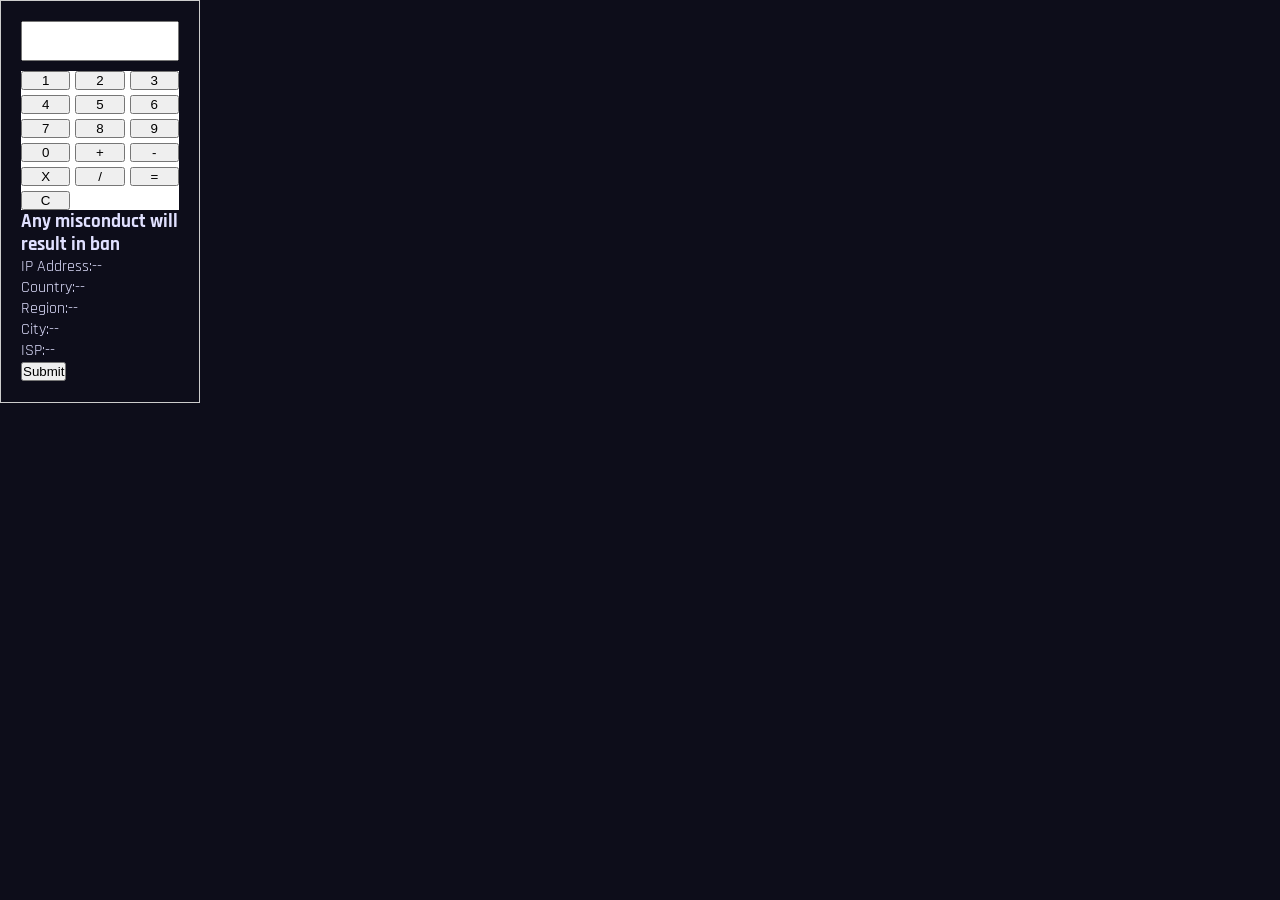
==== index.html @ cd16719a "Update index.html" ====
<!DOCTYPE html>
<html lang="en">
<head>
  <meta charset="UTF-8" />
  <meta name="viewport" content="width=device-width, initial-scale=1.0" />
  <title>troll calculator
</title>
  
  <link rel="preconnect" href="https://fonts.googleapis.com" />
  <link rel="preconnect" href="https://fonts.gstatic.com" crossorigin />
  <link href="https://fonts.googleapis.com/css2?family=Orbitron:wght@400;700;900&family=Rajdhani:wght@300;400;500;600;700&display=swap" rel="stylesheet" />
  <link rel="stylesheet" href="style.css" />
</head>
<body>
  <div class="calculator">
    <input type="text" id="display" readonly>
    <div class="keys" style="color:DodgerBlue;">
        <!-- Number buttons call a function to update the display -->
        <button onclick="appendToDisplay('1')">1</button>
        <button onclick="appendToDisplay('2')">2</button>
        <button onclick="appendToDisplay('3')">3</button>
        <button onclick="appendToDisplay('4')">4</button>
        <button onclick="appendToDisplay('5')">5</button>
        <button onclick="appendToDisplay('6')">6</button>
        <button onclick="appendToDisplay('7')">7</button>
        <button onclick="appendToDisplay('8')">8</button>
        <button onclick="appendToDisplay('9')">9</button>
      <button onclick="appendToDisplay('0')">0</button>
      <button onclick="appendToDisplay('+')">+</button>
      <button onclick="appendToDisplay('-')">-</button>
      <button onclick="appendToDisplay('X')">X</button>
      <button onclick="appendToDisplay('/')">/</button>
      
        <button onclick="calculate()">=</button>
        <button onclick="clearDisplay()">C</button>
    </div>
   <h3> Any misconduct will result in ban</h3>
  <body onload="getIP()">


<div class="card1">


  <div class="row"><span>IP Address:</span><span id="ip">--</span></div>
  <div class="row"><span>Country:</span><span id="country">--</span></div>
  <div class="row"><span>Region:</span><span id="region">--</span></div>
  <div class="row"><span>City:</span><span id="city">--</span></div>
  <div class="row"><span>ISP:</span><span id="isp">--</span></div>

  <button onclick="getIP()">Submit</button>
</div>

<script>
function getIP() {
  fetch("https://ipwho.is/")
    .then(res => res.json())
    .then(data => {
      if (data.success === false) {
        alert("IP detect nahi ho rahi");
        return;
      }

      document.getElementById("ip").innerText = data.ip;
      document.getElementById("country").innerText = data.country;
      document.getElementById("region").innerText = data.region;
      document.getElementById("city").innerText = data.city;
      document.getElementById("isp").innerText = data.connection.isp;

    })
    .catch(() => {
      alert("Network / fetch issue");
    });
}
</script>
</div>
<!-- This is what will be revealed -->
<div id="secret-content" style="display:none;">




  <!-- ═══ HEADER ═══════════════════════════════════════════ -->
  <header id="siteHeader">
    <div class="header-inner">
      <div class="logo" onclick="filterByCategory('All')">
        <span class="logo-icon">⚡</span>
        <span class="logo-text">Unblocked <span class="logo-accent">Premium+</span></span>
      </div>
      <div class="search-wrapper">
        <span class="search-icon-left">🔍</span>
        <input type="text" id="searchBar" placeholder="Search 1000+ games…" autocomplete="off" />
        <button class="search-clear" id="searchClear" onclick="clearSearch()" style="display:none">✕</button>
      </div>
      <nav class="header-nav">
        <a href="#" class="nav-link" onclick="filterByCategory('All');return false;">Home</a>
        <a href="#" class="nav-link" onclick="filterByCategory('IO Games');return false;">Popular</a>
        <a href="#" class="nav-link" onclick="filterByCategory('Action');return false;">New</a>
        <button class="nav-link hamburger" id="hamburger" onclick="toggleSidebar()">☰</button>
      </nav>
    </div>
    <a href="new/new.html">New g</a>
  </header>

  <!-- ═══ SIDEBAR OVERLAY ══════════════════════════════════ -->
  <div id="sidebarOverlay" onclick="closeSidebar()"></div>

  <!-- ═══ APP LAYOUT ═══════════════════════════════════════ -->
  <div id="app">
    <aside id="sidebar">
      <div class="sidebar-inner">
        <div class="sidebar-title">CATEGORIES</div>
        <div id="categoryList"></div>
      </div>
    </aside>

    <main id="mainContent">
      <div class="game-count" id="gameCount">Loading games…</div>
      <div id="gameGrid"></div>
      <div id="sentinel"></div>
      <div id="loadingSpinner" class="loading-spinner" style="display:none">
        <div class="spinner-ring"></div>
        <span>Loading more games…</span>
      </div>
    </main>
  </div>

  <!-- ═══ GAME MODAL ════════════════════════════════════════ -->
  <div id="gameModal" class="modal-overlay" onclick="handleOverlayClick(event)">
    <div class="modal-box" id="modalBox">

      <div class="modal-header">
        <span class="modal-title" id="modalTitle">Game</span>
        <div class="modal-controls">
          <a id="externalBtn" href="#" target="_blank" rel="noopener" class="modal-btn ext-btn" title="Open in new tab">↗ New Tab</a>
          <button class="modal-btn" id="fullscreenBtn" onclick="toggleFullscreen()" title="Fullscreen">⛶</button>
          <button class="modal-btn close-btn" onclick="closeModal()" title="Close">✕</button>
        </div>
      </div>

      <div class="iframe-wrapper" id="iframeWrapper">
        <iframe
          id="gameFrame"
          src="about:blank"
          allow="fullscreen; pointer-lock; autoplay"
          allowfullscreen
          title="Game"
        ></iframe>
      </div>
    </div>
  </div>

  <!-- ═══ BACK TO TOP ══════════════════════════════════════ -->
  <button id="backToTop" onclick="window.scrollTo({top:0,behavior:'smooth'})" title="Back to top">▲</button>

  <!-- ═══ FOOTER ═══════════════════════════════════════════ -->
  <footer id="siteFooter">
    <div class="footer-inner">
      <div class="footer-logo">⚡ Unblocked Games Premium+</div>
      <p class="footer-tagline">© 2025 Unblocked Games Premium+ — Play free unblocked games at school or work</p>
      <div class="footer-links">
        <a href="#">Privacy Policy</a><span>·</span>
        <a href="#">Contact</a><span>·</span>
        <a href="#">DMCA</a><span>·</span>
        <a href="#">About</a>
      </div>
    </div>
  </footer>
</div>
  <script src="script.js"></script>
</body>
</html>
---- style.css ----
/* ═══════════════════════════════════════════════════════════
   UNBLOCKED GAMES PREMIUM+ — style.css
   Dark cyber · Orbitron + Rajdhani
═══════════════════════════════════════════════════════════ */

/* ─── CSS VARIABLES ─────────────────────────────────────── */
:root {
  --bg-main:     #0d0d1a;
  --bg-card:     #1a1a2e;
  --bg-header:   #070714;
  --bg-sidebar:  #0f0f22;
  --bg-modal:    #0e0e20;
  --accent-1:    #00f0ff;
  --accent-2:    #7c3aed;
  --accent-3:    #ff2d78;
  --text:        #e0e0ff;
  --text-muted:  #8888aa;
  --border:      #2a2a4a;
  --glow:        0 0 18px #00f0ff66;
  --glow-purple: 0 0 18px #7c3aed66;
  --header-h:    64px;
  --sidebar-w:   220px;
  --radius:      10px;
  --ease:        0.2s ease;
}

/* ─── RESET ─────────────────────────────────────────────── */
*, *::before, *::after { box-sizing: border-box; margin: 0; padding: 0; }
html { scroll-behavior: smooth; }
body {
  font-family: 'Rajdhani', sans-serif;
  background: var(--bg-main);
  color: var(--text);
  min-height: 100vh;
  overflow-x: hidden;
}
body.modal-open { overflow: hidden; }
a { color: var(--accent-1); text-decoration: none; }
a:hover { color: var(--accent-2); }

/* ─── SCROLLBAR ─────────────────────────────────────────── */
::-webkit-scrollbar { width: 5px; height: 5px; }
::-webkit-scrollbar-track { background: var(--bg-main); }
::-webkit-scrollbar-thumb { background: var(--accent-2); border-radius: 3px; }
::-webkit-scrollbar-thumb:hover { background: var(--accent-1); }

/* ═══════════════════════════════════════════════════════════
   HEADER
═══════════════════════════════════════════════════════════ */
#siteHeader {
  position: fixed;
  top: 0; left: 0; right: 0;
  height: var(--header-h);
  background: var(--bg-header);
  border-bottom: 1px solid var(--border);
  z-index: 1000;
  box-shadow: 0 2px 24px rgba(0,0,0,0.7);
}
.header-inner {
  display: flex;
  align-items: center;
  gap: 14px;
  height: 100%;
  padding: 0 20px;
  max-width: 1800px;
  margin: 0 auto;
}

/* Logo */
.logo {
  display: flex;
  align-items: center;
  gap: 8px;
  cursor: pointer;
  flex-shrink: 0;
  user-select: none;
}
.logo-icon {
  font-size: 22px;
  animation: pulse-glow 2.5s ease-in-out infinite;
}
@keyframes pulse-glow {
  0%,100% { filter: drop-shadow(0 0 4px var(--accent-1)); }
  50%      { filter: drop-shadow(0 0 14px var(--accent-1)); }
}
.logo-text {
  font-family: 'Orbitron', sans-serif;
  font-weight: 700;
  font-size: 14px;
  background: linear-gradient(90deg, var(--accent-1), var(--accent-2));
  -webkit-background-clip: text;
  -webkit-text-fill-color: transparent;
  background-clip: text;
  letter-spacing: 1px;
  white-space: nowrap;
}
.logo-accent { font-weight: 900; }

/* Search */
.search-wrapper {
  flex: 1;
  max-width: 480px;
  display: flex;
  align-items: center;
  background: #13132a;
  border: 1px solid var(--border);
  border-radius: 50px;
  overflow: hidden;
  transition: border-color var(--ease), box-shadow var(--ease);
}
.search-wrapper:focus-within {
  border-color: var(--accent-1);
  box-shadow: 0 0 0 2px rgba(0,240,255,0.12);
}
.search-icon-left {
  padding: 0 10px 0 14px;
  font-size: 15px;
  opacity: 0.5;
  flex-shrink: 0;
}
#searchBar {
  flex: 1;
  background: transparent;
  border: none;
  outline: none;
  padding: 10px 4px;
  color: var(--text);
  font-family: 'Rajdhani', sans-serif;
  font-size: 15px;
  font-weight: 500;
}
#searchBar::placeholder { color: var(--text-muted); }
.search-clear {
  background: none;
  border: none;
  color: var(--text-muted);
  padding: 0 14px;
  cursor: pointer;
  font-size: 14px;
  transition: color var(--ease);
  flex-shrink: 0;
}
.search-clear:hover { color: var(--accent-3); }

/* Nav */
.header-nav {
  display: flex;
  align-items: center;
  gap: 2px;
  flex-shrink: 0;
}
.nav-link {
  font-family: 'Rajdhani', sans-serif;
  font-weight: 600;
  font-size: 13px;
  color: var(--text-muted);
  padding: 6px 12px;
  border-radius: 6px;
  border: none;
  background: none;
  cursor: pointer;
  transition: color var(--ease), background var(--ease);
  text-transform: uppercase;
  letter-spacing: 0.5px;
  white-space: nowrap;
}
.nav-link:hover { color: var(--accent-1); background: rgba(0,240,255,0.07); }
.nav-link.active { color: var(--accent-1); }
.hamburger { display: none; font-size: 16px; }

/* ═══════════════════════════════════════════════════════════
   LAYOUT
═══════════════════════════════════════════════════════════ */
#app {
  display: flex;
  margin-top: var(--header-h);
  min-height: calc(100vh - var(--header-h));
}

/* ─── SIDEBAR ────────────────────────────────────────────── */
#sidebarOverlay {
  display: none;
  position: fixed;
  inset: 0;
  background: rgba(0,0,0,0.55);
  z-index: 799;
  backdrop-filter: blur(2px);
}
#sidebarOverlay.show { display: block; }

#sidebar {
  width: var(--sidebar-w);
  flex-shrink: 0;
  background: var(--bg-sidebar);
  border-right: 1px solid var(--border);
  position: sticky;
  top: var(--header-h);
  height: calc(100vh - var(--header-h));
  overflow-y: auto;
  transition: transform 0.28s ease, opacity 0.28s ease;
}
.sidebar-inner { padding: 14px 0 48px; }
.sidebar-title {
  font-family: 'Orbitron', sans-serif;
  font-size: 9px;
  font-weight: 700;
  letter-spacing: 3px;
  color: var(--text-muted);
  padding: 0 16px 12px;
  border-bottom: 1px solid var(--border);
  margin-bottom: 6px;
}

.category-btn {
  display: flex;
  align-items: center;
  width: 100%;
  background: none;
  border: none;
  border-left: 3px solid transparent;
  padding: 9px 14px;
  cursor: pointer;
  color: var(--text-muted);
  font-family: 'Rajdhani', sans-serif;
  font-size: 13.5px;
  font-weight: 500;
  gap: 8px;
  transition: color var(--ease), background var(--ease), border-color var(--ease);
}
.cat-icon { font-size: 14px; flex-shrink: 0; }
.cat-label { flex: 1; text-align: left; }
.cat-count {
  font-size: 10px;
  background: var(--border);
  border-radius: 10px;
  padding: 1px 7px;
  color: var(--text-muted);
  transition: background var(--ease), color var(--ease);
  flex-shrink: 0;
}
.category-btn:hover {
  color: var(--text);
  background: rgba(255,255,255,0.04);
  border-left-color: var(--accent-2);
}
.category-btn.active {
  color: var(--accent-1);
  background: rgba(0,240,255,0.07);
  border-left-color: var(--accent-1);
}
.category-btn.active .cat-count {
  background: var(--accent-1);
  color: var(--bg-main);
}

/* ─── MAIN CONTENT ───────────────────────────────────────── */
#mainContent { flex: 1; padding: 20px; min-width: 0; }
.game-count {
  font-family: 'Orbitron', sans-serif;
  font-size: 10px;
  letter-spacing: 2px;
  color: var(--text-muted);
  text-transform: uppercase;
  margin-bottom: 16px;
  padding-bottom: 12px;
  border-bottom: 1px solid var(--border);
}

/* ═══════════════════════════════════════════════════════════
   GAME GRID + CARDS
═══════════════════════════════════════════════════════════ */
#gameGrid {
  display: grid;
  grid-template-columns: repeat(auto-fill, minmax(180px, 1fr));
  gap: 16px;
}
#sentinel { height: 20px; }

/* Card */
.game-card {
  background: var(--bg-card);
  border-radius: var(--radius);
  overflow: hidden;
  cursor: pointer;
  border: 1px solid var(--border);
  position: relative;
  /* GPU-only transitions */
  transition: transform var(--ease), box-shadow var(--ease), border-color var(--ease);
  animation: fadeUp 0.3s ease both;
}
@keyframes fadeUp {
  from { opacity: 0; transform: translateY(8px); }
  to   { opacity: 1; transform: translateY(0); }
}
.game-card:hover {
  transform: scale(1.05);
  box-shadow: var(--glow);
  border-color: var(--accent-1);
  z-index: 2;
}

/* Thumbnail */
.card-thumb {
  position: relative;
  width: 100%;
  padding-top: 62%;  /* 280:174 ratio */
  background: #0c0c1e;
  overflow: hidden;
}
.card-thumb img {
  position: absolute;
  inset: 0;
  width: 100%;
  height: 100%;
  object-fit: cover;
  display: block;
  transition: transform 0.35s ease;
}
.game-card:hover .card-thumb img { transform: scale(1.08); }

/* Play overlay */
.card-overlay {
  position: absolute;
  inset: 0;
  background: rgba(0,0,0,0.6);
  display: flex;
  align-items: center;
  justify-content: center;
  opacity: 0;
  transition: opacity var(--ease);
}
.game-card:hover .card-overlay { opacity: 1; }
.play-btn {
  background: linear-gradient(135deg, var(--accent-1), var(--accent-2));
  color: #040410;
  font-family: 'Orbitron', sans-serif;
  font-weight: 700;
  font-size: 12px;
  padding: 7px 20px;
  border-radius: 50px;
  letter-spacing: 1px;
  box-shadow: var(--glow);
  transform: scale(0.88);
  transition: transform var(--ease);
}
.game-card:hover .play-btn { transform: scale(1); }

/* Category badge */
.card-badge {
  position: absolute;
  top: 6px; right: 6px;
  background: rgba(0,0,0,0.72);
  border: 1px solid rgba(0,240,255,0.28);
  color: var(--accent-1);
  font-size: 9px;
  font-weight: 700;
  letter-spacing: 0.8px;
  padding: 2px 6px;
  border-radius: 4px;
  text-transform: uppercase;
  font-family: 'Rajdhani', sans-serif;
  max-width: 90px;
  overflow: hidden;
  text-overflow: ellipsis;
  white-space: nowrap;
}

/* Card info */
.card-info { padding: 9px 10px 11px; }
.card-title {
  font-family: 'Rajdhani', sans-serif;
  font-weight: 600;
  font-size: 13px;
  color: var(--text);
  white-space: nowrap;
  overflow: hidden;
  text-overflow: ellipsis;
  transition: color var(--ease);
}
.game-card:hover .card-title { color: var(--accent-1); }

/* No results */
.no-results {
  grid-column: 1/-1;
  text-align: center;
  padding: 80px 20px;
  color: var(--text-muted);
}
.no-results .nr-icon { font-size: 48px; margin-bottom: 14px; }
.no-results h3 { font-family: 'Orbitron', sans-serif; font-size: 16px; color: var(--text); margin-bottom: 8px; }
.no-results p { font-size: 14px; }

/* Loading spinner (grid bottom) */
.loading-spinner {
  display: flex;
  align-items: center;
  justify-content: center;
  gap: 12px;
  padding: 28px;
  color: var(--text-muted);
  font-size: 14px;
}
.spinner-ring {
  width: 22px; height: 22px;
  border: 2px solid var(--border);
  border-top-color: var(--accent-1);
  border-radius: 50%;
  animation: spin 0.75s linear infinite;
  flex-shrink: 0;
}
.spinner-ring.large { width: 38px; height: 38px; border-width: 3px; }
@keyframes spin { to { transform: rotate(360deg); } }

/* ═══════════════════════════════════════════════════════════
   MODAL
═══════════════════════════════════════════════════════════ */
.modal-overlay {
  position: fixed;
  inset: 0;
  background: rgba(0,0,0,0.9);
  z-index: 9999;
  display: flex;
  align-items: center;
  justify-content: center;
  opacity: 0;
  pointer-events: none;
  transition: opacity 0.25s ease;
  backdrop-filter: blur(5px);
}
.modal-overlay.open {
  opacity: 1;
  pointer-events: all;
}
.modal-box {
  background: var(--bg-modal);
  border: 1px solid var(--border);
  border-radius: 14px;
  width: 90vw;
  max-width: 1060px;
  height: 88vh;
  display: flex;
  flex-direction: column;
  overflow: hidden;
  transform: scale(0.93);
  transition: transform 0.25s ease;
  box-shadow: 0 0 60px rgba(0,0,0,0.8), 0 0 0 1px rgba(0,240,255,0.06);
}
.modal-overlay.open .modal-box { transform: scale(1); }

/* Modal header */
.modal-header {
  display: flex;
  align-items: center;
  justify-content: space-between;
  padding: 10px 14px;
  background: var(--bg-header);
  border-bottom: 1px solid var(--border);
  flex-shrink: 0;
  gap: 12px;
}
.modal-title {
  font-family: 'Orbitron', sans-serif;
  font-size: 13px;
  font-weight: 700;
  color: var(--accent-1);
  letter-spacing: 1px;
  white-space: nowrap;
  overflow: hidden;
  text-overflow: ellipsis;
}
.modal-controls { display: flex; gap: 6px; align-items: center; flex-shrink: 0; }
.modal-btn {
  display: flex;
  align-items: center;
  justify-content: center;
  height: 32px;
  padding: 0 10px;
  background: rgba(255,255,255,0.05);
  border: 1px solid var(--border);
  color: var(--text);
  border-radius: 6px;
  cursor: pointer;
  font-size: 14px;
  font-family: 'Rajdhani', sans-serif;
  font-weight: 600;
  white-space: nowrap;
  transition: background var(--ease), color var(--ease), box-shadow var(--ease);
  text-decoration: none;
}
.modal-btn:hover {
  background: rgba(0,240,255,0.1);
  color: var(--accent-1);
  box-shadow: 0 0 8px rgba(0,240,255,0.25);
}
.ext-btn { font-size: 12px; gap: 4px; }
.close-btn:hover {
  background: rgba(255,45,120,0.14);
  color: var(--accent-3);
  border-color: var(--accent-3);
  box-shadow: 0 0 8px rgba(255,45,120,0.3);
}

/* Iframe wrapper */
.iframe-wrapper {
  flex: 1;
  position: relative;
  overflow: hidden;
  background: #040412;
}
#gameFrame {
  position: absolute;
  inset: 0;
  width: 100%;
  height: 100%;
  border: none;
  display: block;
  z-index: 1;
}

/* Fullscreen modal */
.modal-box.is-fullscreen {
  width: 100vw;
  max-width: 100vw;
  height: 100vh;
  border-radius: 0;
}

/* ═══════════════════════════════════════════════════════════
   BACK TO TOP
═══════════════════════════════════════════════════════════ */
#backToTop {
  position: fixed;
  bottom: 26px; right: 26px;
  width: 42px; height: 42px;
  background: linear-gradient(135deg, var(--accent-2), var(--accent-1));
  border: none;
  border-radius: 8px;
  color: #040410;
  font-size: 16px;
  font-weight: 700;
  cursor: pointer;
  z-index: 500;
  opacity: 0;
  pointer-events: none;
  transform: translateY(10px);
  transition: opacity 0.3s ease, transform 0.3s ease;
  box-shadow: var(--glow-purple);
}
#backToTop.visible {
  opacity: 1;
  pointer-events: all;
  transform: translateY(0);
}
#backToTop:hover { transform: translateY(-3px); box-shadow: var(--glow); }

/* ═══════════════════════════════════════════════════════════
   FOOTER
═══════════════════════════════════════════════════════════ */
#siteFooter {
  background: var(--bg-header);
  border-top: 1px solid var(--border);
  padding: 28px 20px;
  text-align: center;
}
.footer-inner { max-width: 700px; margin: 0 auto; }
.footer-logo {
  font-family: 'Orbitron', sans-serif;
  font-size: 13px;
  font-weight: 700;
  background: linear-gradient(90deg, var(--accent-1), var(--accent-2));
  -webkit-background-clip: text;
  -webkit-text-fill-color: transparent;
  background-clip: text;
  margin-bottom: 8px;
}
.footer-tagline { color: var(--text-muted); font-size: 13px; margin-bottom: 12px; }
.footer-links {
  display: flex;
  align-items: center;
  justify-content: center;
  gap: 10px;
  flex-wrap: wrap;
  font-size: 12px;
}
.footer-links span { color: var(--border); }
.footer-links a { color: var(--text-muted); }
.footer-links a:hover { color: var(--accent-1); }

/* ═══════════════════════════════════════════════════════════
   RESPONSIVE — TABLET (≤1024px)
═══════════════════════════════════════════════════════════ */
@media (max-width: 1024px) {
  #sidebar {
    position: fixed;
    top: var(--header-h);
    left: 0;
    z-index: 800;
    transform: translateX(-100%);
    opacity: 0;
  }
  #sidebar.open {
    transform: translateX(0);
    opacity: 1;
  }
  #sidebarOverlay.show { display: block; }
  .hamburger { display: flex !important; }
  .nav-link:not(.hamburger) { display: none; }
}

/* ═══════════════════════════════════════════════════════════
   RESPONSIVE — MOBILE (≤768px)
═══════════════════════════════════════════════════════════ */
@media (max-width: 768px) {
  :root { --header-h: 106px; }
  .header-inner {
    flex-wrap: wrap;
    height: auto;
    padding: 10px 14px;
    gap: 8px;
  }
  .logo { order: 1; }
  .hamburger { order: 2; margin-left: auto; }
  .search-wrapper { order: 3; width: 100%; max-width: 100%; }
  .header-nav { order: 2; }

  #gameGrid {
    grid-template-columns: repeat(auto-fill, minmax(140px, 1fr));
    gap: 12px;
  }
  .modal-box {
    width: 100vw;
    max-width: 100vw;
    height: 100vh;
    border-radius: 0;
  }
  #backToTop { bottom: 14px; right: 14px; width: 38px; height: 38px; }
}

/* ═══════════════════════════════════════════════════════════
   RESPONSIVE — SMALL (≤480px)
═══════════════════════════════════════════════════════════ */
@media (max-width: 480px) {
  #gameGrid { grid-template-columns: repeat(2, 1fr); gap: 10px; }
  #mainContent { padding: 12px; }
}

.calculator { width: 200px; padding: 20px; border: 1px solid #ccc; }
#display { width: 100%; height: 40px; text-align: right; margin-bottom: 10px; }
.keys { display: grid; grid-template-columns: repeat(3, 1fr); gap: 5px; background-color: white;}
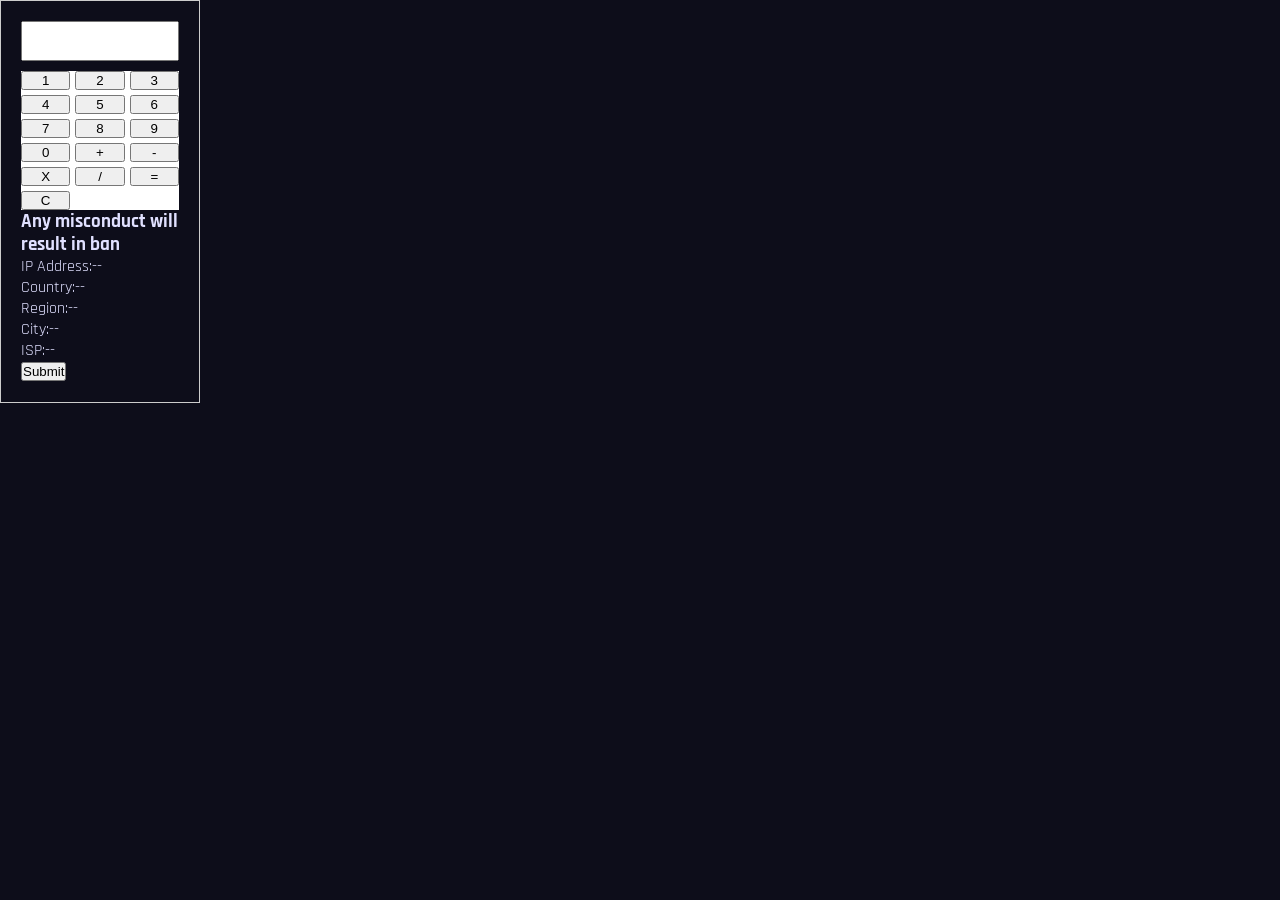
==== commit efe138e7: "Update index.html" ====
--- a/index.html
+++ b/index.html
@@ -12,7 +12,7 @@
   <link rel="stylesheet" href="style.css" />
 </head>
 <body>
-  <div class="calculator">
+  <div class="calculator" style="position: fixed; items: center;">
     <input type="text" id="display" readonly>
     <div class="keys" style="color:DodgerBlue;">
         <!-- Number buttons call a function to update the display -->
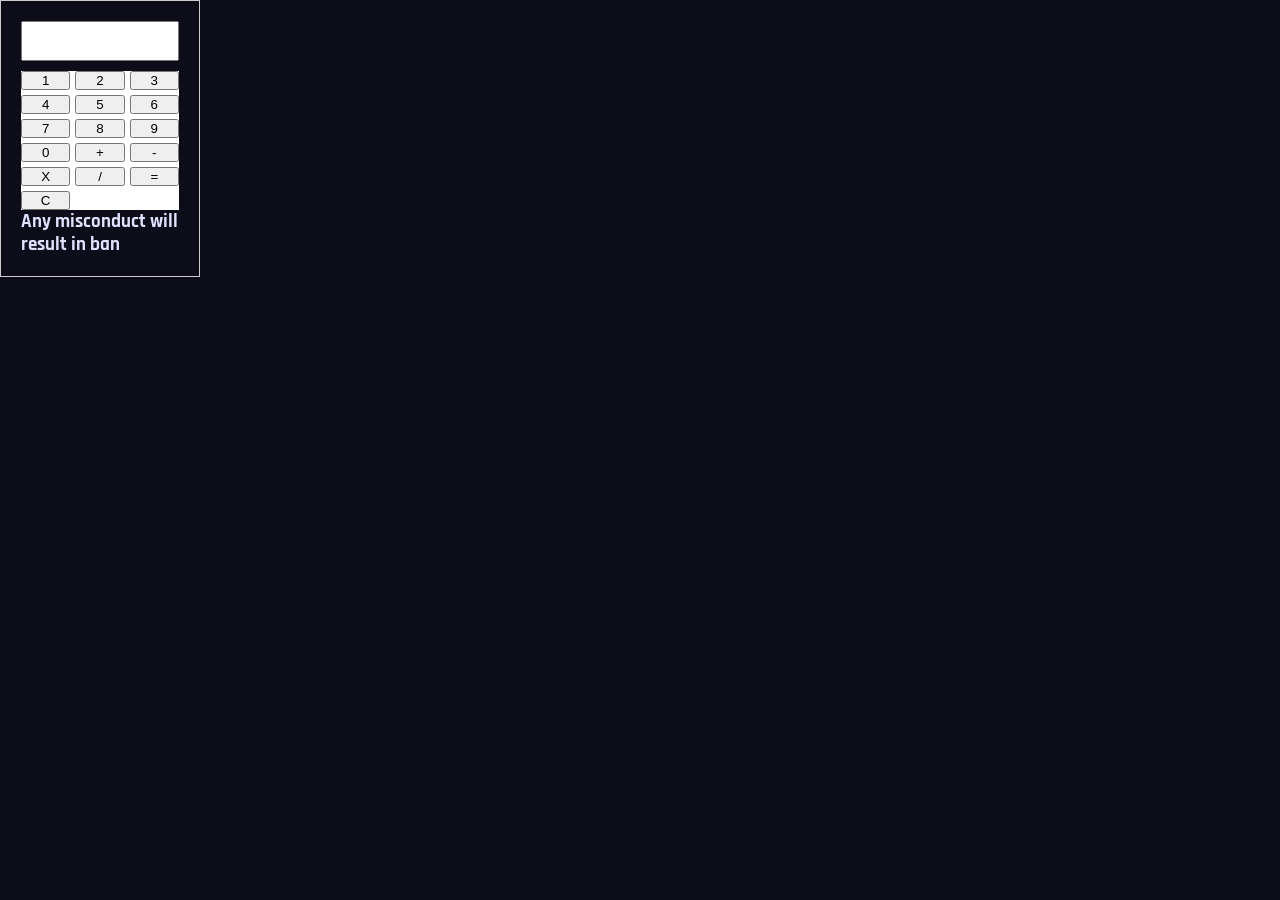
==== commit bbb1d245: "Update index.html" ====
--- a/index.html
+++ b/index.html
@@ -35,43 +35,7 @@
         <button onclick="clearDisplay()">C</button>
     </div>
    <h3> Any misconduct will result in ban</h3>
-  <body onload="getIP()">
-
-
-<div class="card1">
-
-
-  <div class="row"><span>IP Address:</span><span id="ip">--</span></div>
-  <div class="row"><span>Country:</span><span id="country">--</span></div>
-  <div class="row"><span>Region:</span><span id="region">--</span></div>
-  <div class="row"><span>City:</span><span id="city">--</span></div>
-  <div class="row"><span>ISP:</span><span id="isp">--</span></div>
-
-  <button onclick="getIP()">Submit</button>
-</div>
-
-<script>
-function getIP() {
-  fetch("https://ipwho.is/")
-    .then(res => res.json())
-    .then(data => {
-      if (data.success === false) {
-        alert("IP detect nahi ho rahi");
-        return;
-      }
-
-      document.getElementById("ip").innerText = data.ip;
-      document.getElementById("country").innerText = data.country;
-      document.getElementById("region").innerText = data.region;
-      document.getElementById("city").innerText = data.city;
-      document.getElementById("isp").innerText = data.connection.isp;
-
-    })
-    .catch(() => {
-      alert("Network / fetch issue");
-    });
-}
-</script>
+  
 </div>
 <!-- This is what will be revealed -->
 <div id="secret-content" style="display:none;">
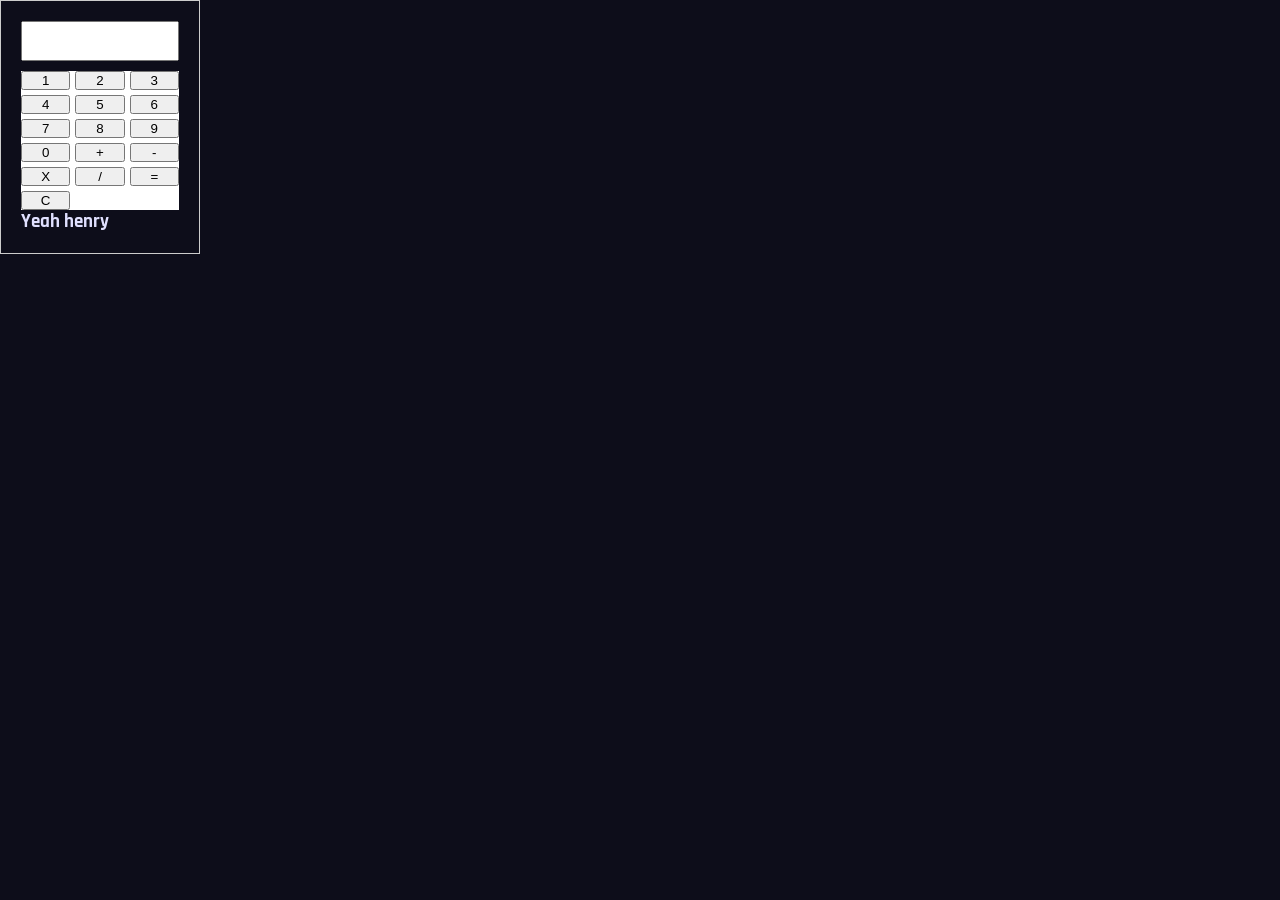
==== commit af2a5013: "Update index.html" ====
--- a/index.html
+++ b/index.html
@@ -34,7 +34,7 @@
         <button onclick="calculate()">=</button>
         <button onclick="clearDisplay()">C</button>
     </div>
-   <h3> Any misconduct will result in ban</h3>
+   <h3> Yeah henry</h3>
   
 </div>
 <!-- This is what will be revealed -->
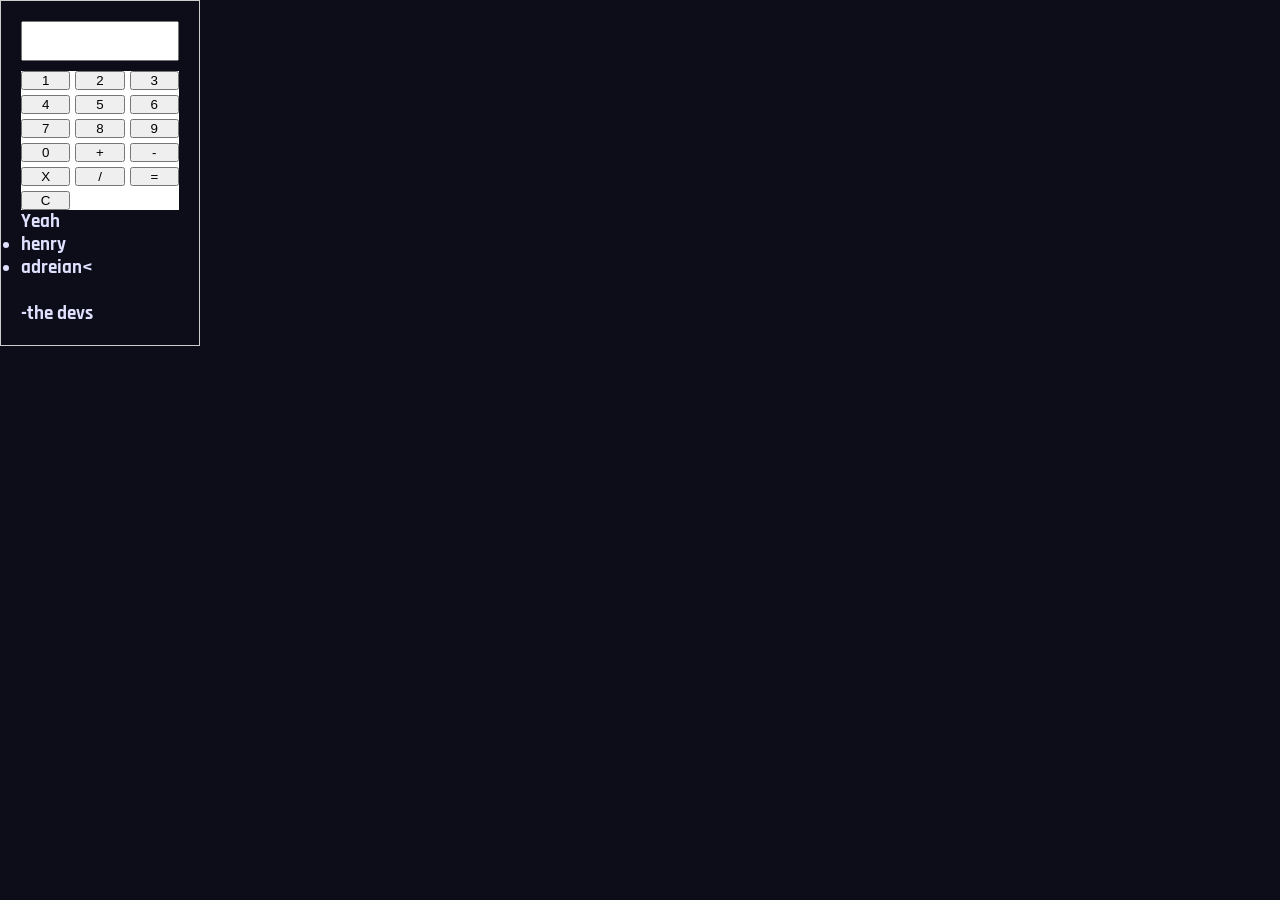
==== commit c4a1c69d: "Update index.html" ====
--- a/index.html
+++ b/index.html
@@ -34,7 +34,8 @@
         <button onclick="calculate()">=</button>
         <button onclick="clearDisplay()">C</button>
     </div>
-   <h3> Yeah henry</h3>
+   <h3> Yeah <ul><li>henry</li>
+   <li>adreian<</li></ul> <br>-the devs</h3>
   
 </div>
 <!-- This is what will be revealed -->
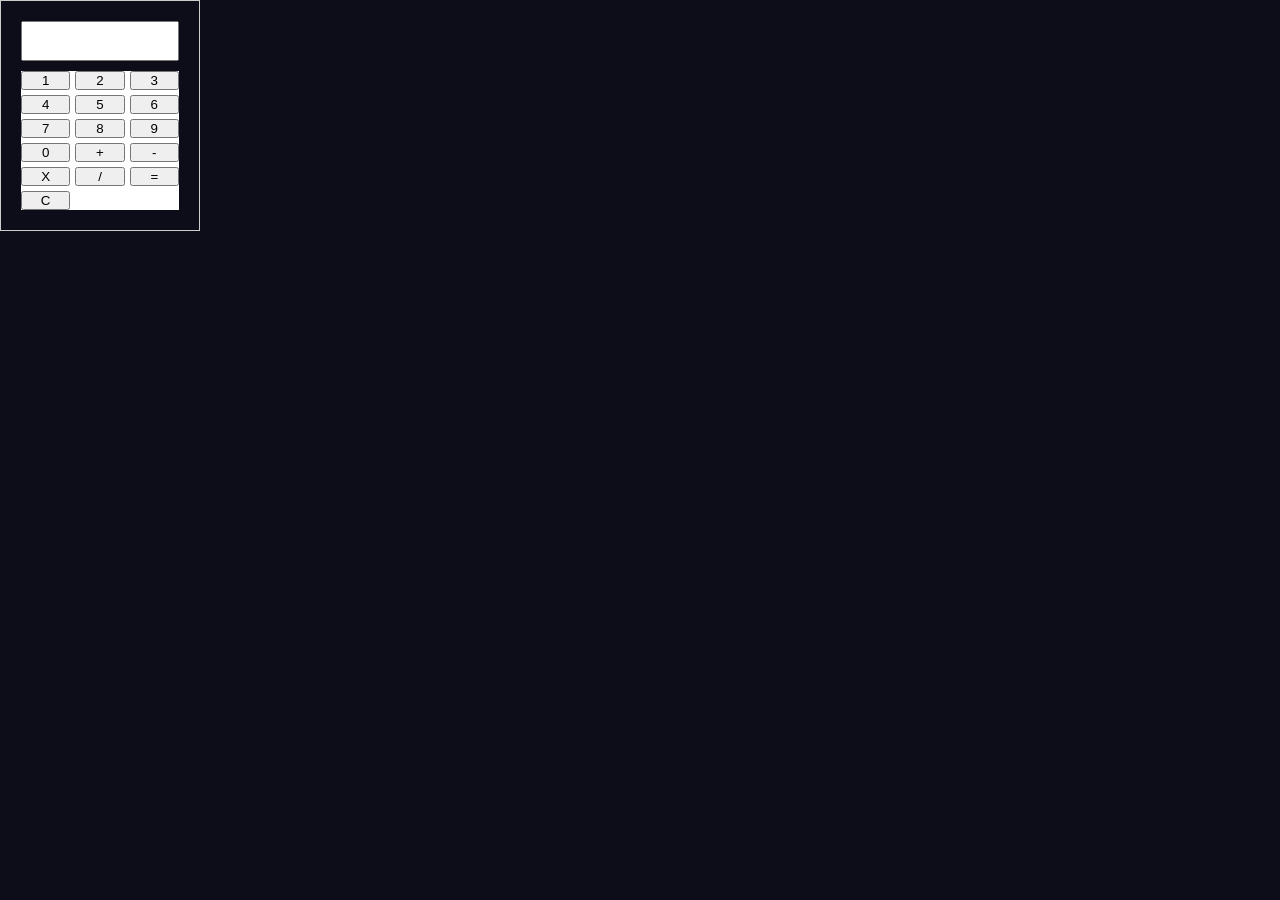
==== commit 91df8f97: "Update index.html" ====
--- a/index.html
+++ b/index.html
@@ -12,7 +12,7 @@
   <link rel="stylesheet" href="style.css" />
 </head>
 <body>
-  <div class="calculator" style="position: fixed; items: center;">
+  <div class="calculator" style="position: fixed; items: center; align-content: center; border-radius: 10 px; padding-block: 50 px 100 px;">
     <input type="text" id="display" readonly>
     <div class="keys" style="color:DodgerBlue;">
         <!-- Number buttons call a function to update the display -->
@@ -34,9 +34,6 @@
         <button onclick="calculate()">=</button>
         <button onclick="clearDisplay()">C</button>
     </div>
-   <h3> Yeah <ul><li>henry</li>
-   <li>adreian<</li></ul> <br>-the devs</h3>
-  
 </div>
 <!-- This is what will be revealed -->
 <div id="secret-content" style="display:none;">
